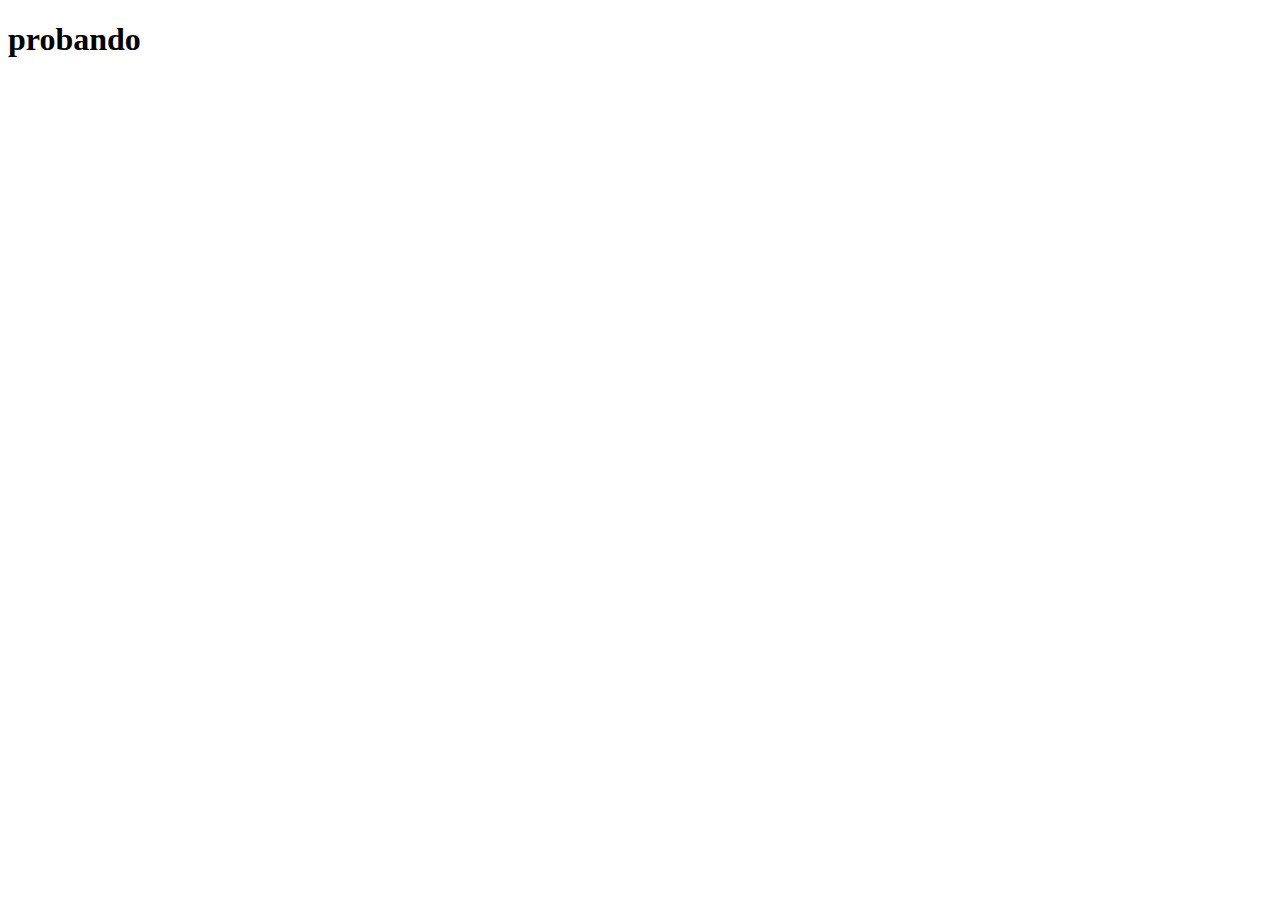
==== index.html @ 5f204a18 "Add the index and style of our page" ====
<!DOCTYPE html>
<html lang="en">
<head>
    <meta charset="UTF-8">
    <meta http-equiv="X-UA-Compatible" content="IE=edge">
    <meta name="viewport" content="width=device-width, initial-scale=1.0">
    <title>Adriano Gongora</title>
</head>
<body>
    <h1>probando</h1>
</body>
</html>
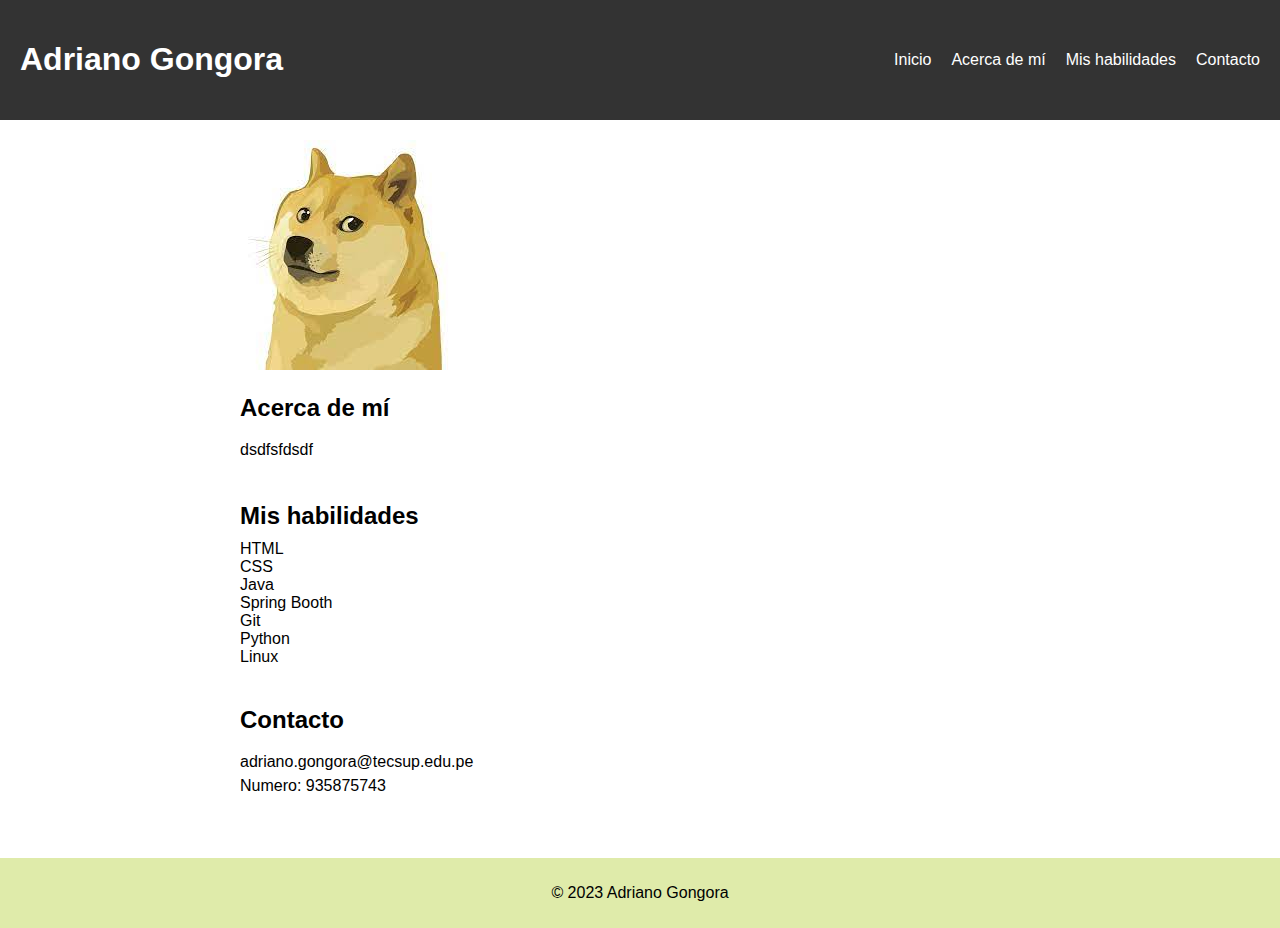
==== commit 3d0d546a: "Add more in the page" ====
--- a/index.html
+++ b/index.html
@@ -1,12 +1,51 @@
 <!DOCTYPE html>
-<html lang="en">
+<html>
 <head>
-    <meta charset="UTF-8">
-    <meta http-equiv="X-UA-Compatible" content="IE=edge">
-    <meta name="viewport" content="width=device-width, initial-scale=1.0">
-    <title>Adriano Gongora</title>
+	<meta charset="utf-8">
+	<title>Presentación personal</title>
+	<link rel="stylesheet" href="style.css">
 </head>
 <body>
-    <h1>probando</h1>
+	<header>
+		<h1>Adriano Gongora</h1>
+		<nav>
+			<ul>
+				<li><a href="#">Inicio</a></li>
+				<li><a href="#">Acerca de mí</a></li>
+				<li><a href="#">Mis habilidades</a></li>
+				<li><a href="#">Contacto</a></li>
+			</ul>
+		</nav>
+	</header>
+	
+	<main>
+		<section>
+            <img src="[data-uri]" alt="">
+			<h2>Acerca de mí</h2>
+			<p>dsdfsfdsdf</p>
+		</section>
+		<section>
+			<h2>Mis habilidades</h2>
+			<ul>
+				<li>HTML</li>
+				<li>CSS</li>
+				<li>Java</li>
+				<li>Spring Booth</li>
+				<li>Git</li>
+                <li>Python</li>
+                <li>Linux</li>
+			</ul>
+		</section>
+		<section>
+			<h2>Contacto</h2>
+			<p>adriano.gongora@tecsup.edu.pe
+                <br>Numero: 935875743
+            </p>
+		</section>
+	</main>
+
+	<footer>
+		<p>© 2023 Adriano Gongora</p>
+	</footer>
 </body>
 </html>--- a/style.css
+++ b/style.css
@@ -0,0 +1,62 @@
+body {
+    font-family: Arial, sans-serif;
+    margin: 0;
+    padding: 0;
+   }
+   
+   header {
+    background-color: #333;
+    color: #fff;
+    display: flex;
+    flex-wrap: wrap;
+    align-items: center;
+    justify-content: space-between;
+    padding: 20px;
+   }
+   
+   nav ul {
+    list-style: none;
+    margin: 0;
+    padding: 0;
+    display: flex;
+   }
+   
+   nav li {
+    margin-left: 20px;
+   }
+   
+   nav a {
+    color: #fff;
+    text-decoration: none;
+   }
+   
+   main {
+    max-width: 800px;
+    margin: 0 auto;
+    padding: 20px;
+   }
+   
+   section {
+    margin-bottom: 40px;
+   }
+   
+   section h2 {
+    font-size: 24px;
+    margin-bottom: 10px;
+   }
+   
+   section p {
+    line-height: 1.5;
+   }
+   
+   section ul {
+    list-style: none;
+    padding: 0;
+    margin: 0;
+   }
+   
+   footer {
+    background-color: #dfebaa;
+    padding: 10px;
+    text-align: center;
+   }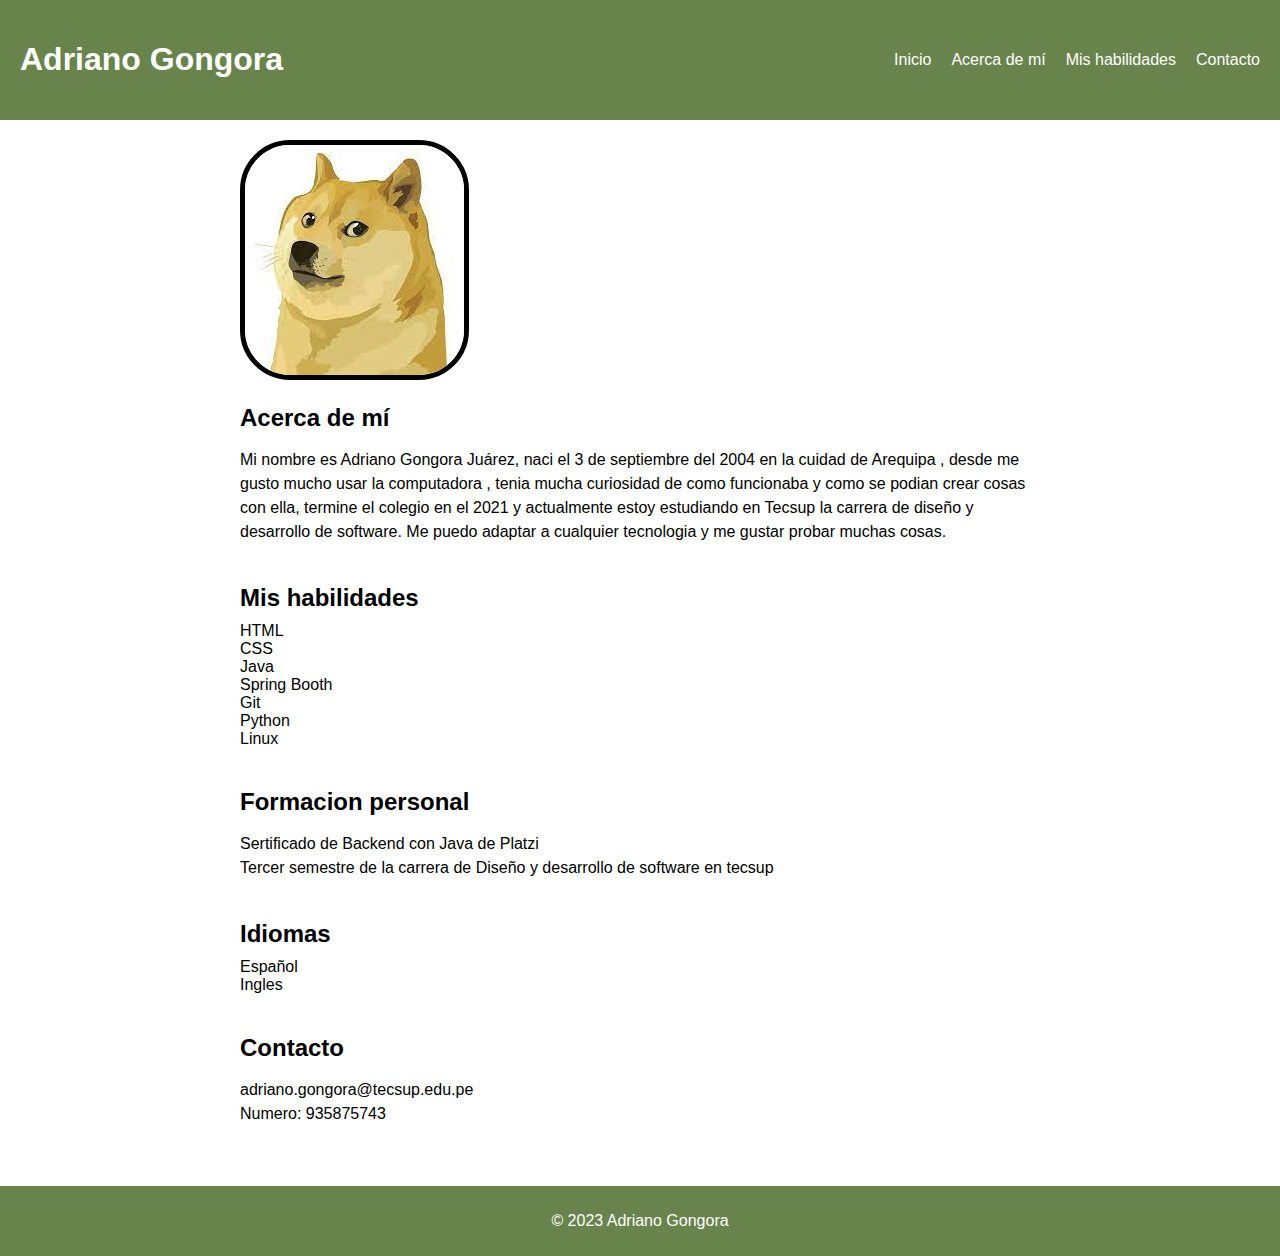
==== commit f1f89a57: "Add more info in the page" ====
--- a/index.html
+++ b/index.html
@@ -18,31 +18,46 @@
 		</nav>
 	</header>
 	
-	<main>
-		<section>
-            <img src="[data-uri]" alt="">
-			<h2>Acerca de mí</h2>
-			<p>dsdfsfdsdf</p>
-		</section>
-		<section>
-			<h2>Mis habilidades</h2>
-			<ul>
-				<li>HTML</li>
-				<li>CSS</li>
-				<li>Java</li>
-				<li>Spring Booth</li>
-				<li>Git</li>
-                <li>Python</li>
-                <li>Linux</li>
-			</ul>
-		</section>
-		<section>
-			<h2>Contacto</h2>
-			<p>adriano.gongora@tecsup.edu.pe
-                <br>Numero: 935875743
-            </p>
-		</section>
-	</main>
+    <div class="container">
+        <main>
+            <section>
+                <img src="[data-uri]" 
+                class="doge">
+                <h2>Acerca de mí</h2>
+                <p>Mi nombre es Adriano Gongora Juárez, naci el 3 de septiembre del 2004 en la cuidad de Arequipa , desde me gusto mucho usar la computadora
+                    , tenia mucha curiosidad de como funcionaba y como se podian crear cosas con ella, termine el colegio en el 2021 y actualmente estoy estudiando 
+                    en Tecsup la carrera de diseño y desarrollo de software. Me puedo adaptar a cualquier tecnologia y me gustar probar muchas cosas.
+                </p>
+            </section>
+            <section>
+                <h2>Mis habilidades</h2>
+                <ul>
+                    <li>HTML</li>
+                    <li>CSS</li>
+                    <li>Java</li>
+                    <li>Spring Booth</li>
+                    <li>Git</li>
+                    <li>Python</li>
+                    <li>Linux</li>
+                </ul>
+            </section>
+            <section>
+                <h2>Formacion personal</h2>
+                <p>Sertificado de Backend con Java de Platzi <br> Tercer semestre de la carrera de Diseño y desarrollo de software en tecsup</p>
+            </section>
+            <section>
+                <h2>Idiomas</h2>
+                <ul>
+                    <li>Español</li>
+                    <li>Ingles</li>
+                </ul>
+            </section>
+            <section>
+                <h2>Contacto</h2>
+                <p>adriano.gongora@tecsup.edu.pe<br>Numero: 935875743</p>
+            </section>
+        </main>
+    </div>
 
 	<footer>
 		<p>© 2023 Adriano Gongora</p>
--- a/style.css
+++ b/style.css
@@ -5,11 +5,12 @@
    }
    
    header {
-    background-color: #333;
+    background-color: #69834c;
     color: #fff;
     display: flex;
     flex-wrap: wrap;
     align-items: center;
+    font-family: 'Franklin Gothic Medium', 'Arial Narrow', Arial, sans-serif;
     justify-content: space-between;
     padding: 20px;
    }
@@ -35,6 +36,11 @@
     margin: 0 auto;
     padding: 20px;
    }
+
+   .doge{
+    border-radius: 50px;
+    border: 5px solid black;
+   }
    
    section {
     margin-bottom: 40px;
@@ -56,7 +62,12 @@
    }
    
    footer {
-    background-color: #dfebaa;
+    background-color: #69834c;
     padding: 10px;
+    color: #fff;
     text-align: center;
+   }
+
+   .container{
+        margin: 0 auto;
    }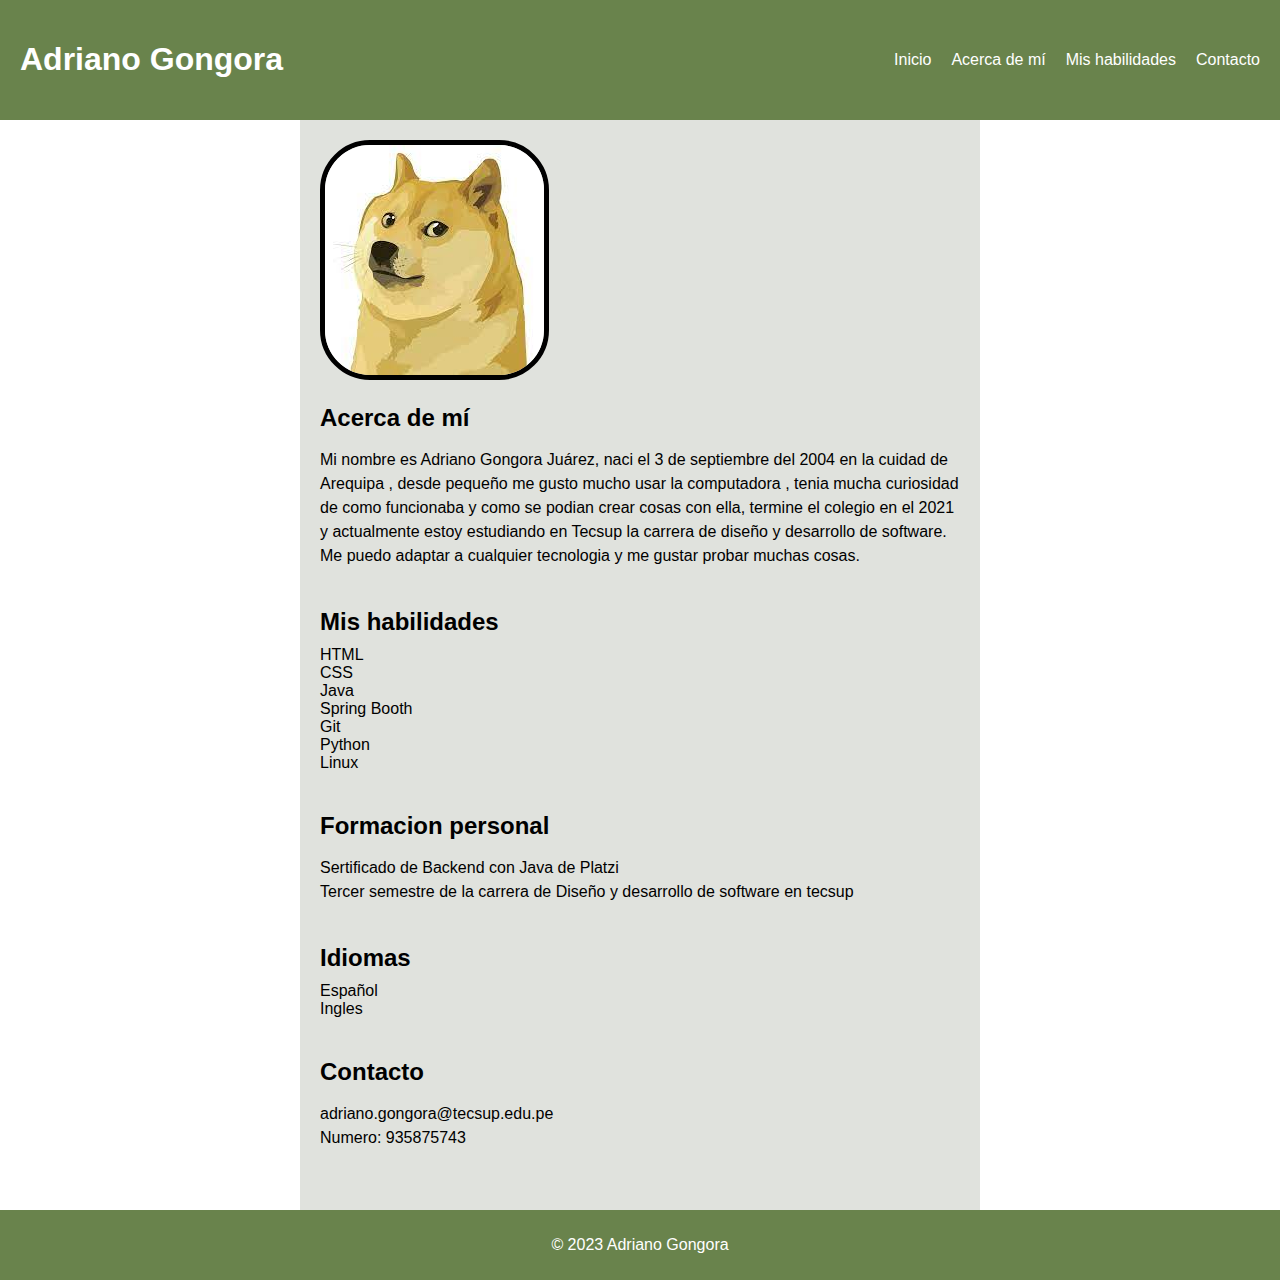
==== commit 1d1677df: "Add more in the page" ====
--- a/index.html
+++ b/index.html
@@ -3,7 +3,7 @@
 <head>
 	<meta charset="utf-8">
 	<title>Presentación personal</title>
-	<link rel="stylesheet" href="style.css">
+    <link rel="stylesheet" href="style.css">
 </head>
 <body>
 	<header>
@@ -24,7 +24,7 @@
                 <img src="[data-uri]" 
                 class="doge">
                 <h2>Acerca de mí</h2>
-                <p>Mi nombre es Adriano Gongora Juárez, naci el 3 de septiembre del 2004 en la cuidad de Arequipa , desde me gusto mucho usar la computadora
+                <p>Mi nombre es Adriano Gongora Juárez, naci el 3 de septiembre del 2004 en la cuidad de Arequipa , desde pequeño me gusto mucho usar la computadora
                     , tenia mucha curiosidad de como funcionaba y como se podian crear cosas con ella, termine el colegio en el 2021 y actualmente estoy estudiando 
                     en Tecsup la carrera de diseño y desarrollo de software. Me puedo adaptar a cualquier tecnologia y me gustar probar muchas cosas.
                 </p>
--- a/style.css
+++ b/style.css
@@ -38,12 +38,14 @@
    }
 
    .doge{
+    margin: 0 auto;
     border-radius: 50px;
     border: 5px solid black;
    }
    
    section {
     margin-bottom: 40px;
+    font-family: Verdana, Geneva, Tahoma, sans-serif;
    }
    
    section h2 {
@@ -70,4 +72,7 @@
 
    .container{
         margin: 0 auto;
+        background-color: #e0e2dd;
+        margin-right: 300px;
+        margin-left: 300px;
    }